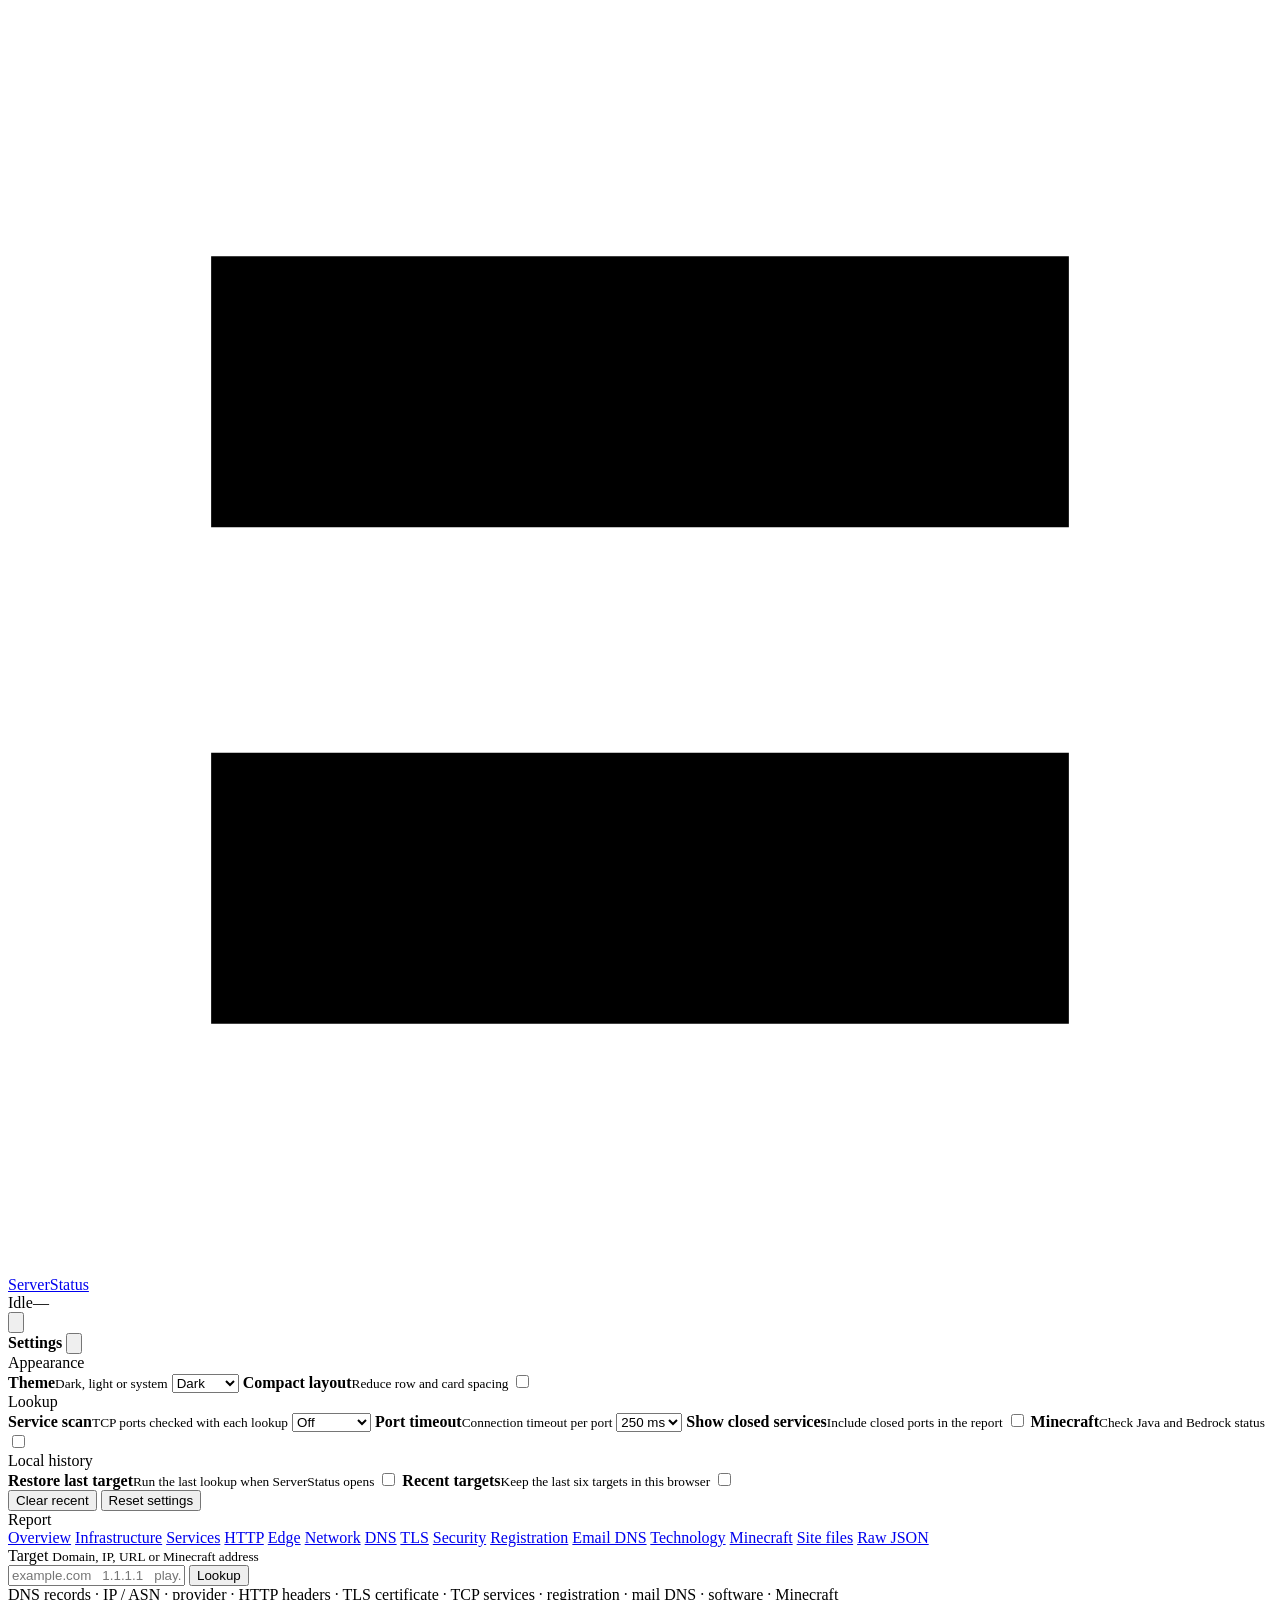
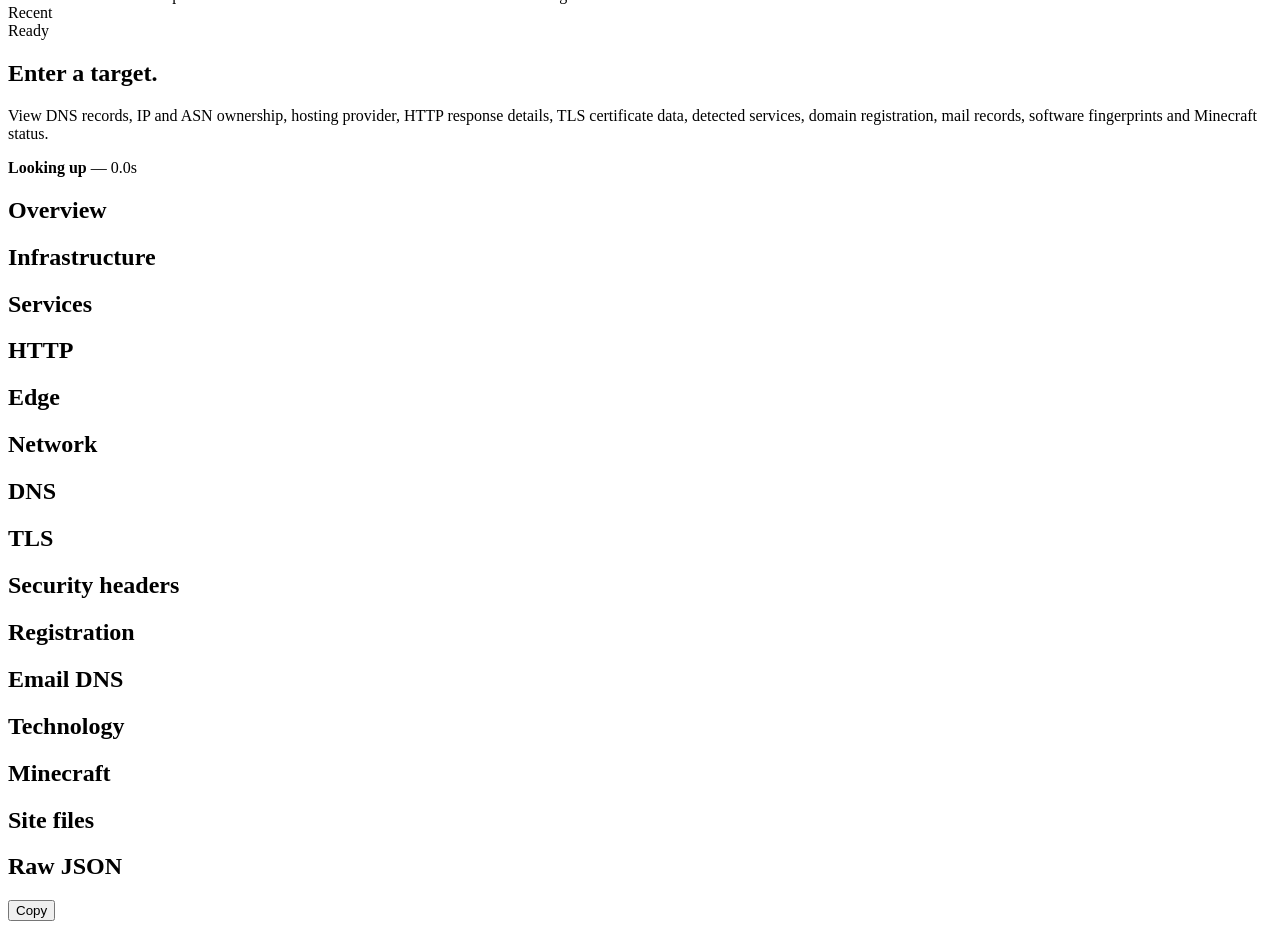
==== public/index.html @ 7b6f2c91 "Add files via upload" ====
<!doctype html>
<html lang="en">
<head>
  <meta charset="utf-8">
  <meta name="viewport" content="width=device-width,initial-scale=1">
  <meta name="theme-color" content="#090a0c">
  <title>ServerStatus</title>
  <meta name="description" content="Server and website lookup for DNS, HTTP, TLS, hosting, network, services, registration and Minecraft status.">
  <script>
    try {
      const raw = localStorage.getItem('serverstatus-settings') || localStorage.getItem('serverinfo-settings') || '{}'
      const saved = JSON.parse(raw)
      const theme = saved.theme || 'dark'
      const resolved = theme === 'system' ? (matchMedia('(prefers-color-scheme: light)').matches ? 'light' : 'dark') : theme
      document.documentElement.dataset.theme = resolved
      document.documentElement.dataset.themeChoice = theme
      if (saved.compact) document.documentElement.dataset.compact = 'true'
    } catch {
      document.documentElement.dataset.theme = 'dark'
    }
  </script>
  <link rel="icon" href="/favicon.svg?v=4" type="image/svg+xml">
  <link rel="stylesheet" href="/styles.css?v=4">
</head>
<body>
  <header class="topbar">
    <a class="brand" href="/" aria-label="ServerStatus home">
      <svg class="brandicon" viewBox="0 0 28 28" aria-hidden="true">
        <path d="M4.5 5.5h19v6h-19zM4.5 16.5h19v6h-19z"/>
        <path class="brandaccent" d="M7.5 8.5h2M7.5 19.5h2M18 8.5h2.5M18 19.5h2.5"/>
      </svg>
      <span class="brandname">ServerStatus</span>
    </a>
    <div class="topactions">
      <div class="topmeta"><span id="runState">Idle</span><span id="runTime">—</span></div>
      <button class="iconbutton" id="settingsButton" type="button" aria-label="Settings" title="Settings">
        <svg viewBox="0 0 24 24" aria-hidden="true"><path d="M9.7 2.8h4.6l.5 2.1c.5.2 1 .5 1.4.8l2-.7 2.3 4-1.6 1.4c0 .3.1.6.1.9s0 .6-.1.9l1.6 1.4-2.3 4-2-.7c-.4.3-.9.6-1.4.8l-.5 2.1H9.7l-.5-2.1c-.5-.2-1-.5-1.4-.8l-2 .7-2.3-4 1.6-1.4a7 7 0 0 1 0-1.8L3.5 9l2.3-4 2 .7c.4-.3.9-.6 1.4-.8l.5-2.1ZM12 8.1a3.9 3.9 0 1 0 0 7.8 3.9 3.9 0 0 0 0-7.8Z"/></svg>
      </button>
    </div>
  </header>

  <div class="settingsbackdrop hidden" id="settingsBackdrop"></div>
  <aside class="settingspanel" id="settingsPanel" aria-hidden="true">
    <div class="settingshead">
      <b>Settings</b>
      <button class="iconbutton quiet" id="settingsClose" type="button" aria-label="Close settings">
        <svg viewBox="0 0 24 24" aria-hidden="true"><path d="m6.7 5.3 5.3 5.3 5.3-5.3 1.4 1.4-5.3 5.3 5.3 5.3-1.4 1.4-5.3-5.3-5.3 5.3-1.4-1.4 5.3-5.3-5.3-5.3 1.4-1.4Z"/></svg>
      </button>
    </div>
    <div class="settingsbody">
      <div class="settingsgroup">Appearance</div>
      <label class="settingrow">
        <span><b>Theme</b><small>Dark, light or system</small></span>
        <select id="settingTheme">
          <option value="dark">Dark</option>
          <option value="light">Light</option>
          <option value="system">System</option>
        </select>
      </label>
      <label class="settingrow switchrow">
        <span><b>Compact layout</b><small>Reduce row and card spacing</small></span>
        <input id="settingCompact" type="checkbox">
      </label>

      <div class="settingsgroup">Lookup</div>
      <label class="settingrow">
        <span><b>Service scan</b><small>TCP ports checked with each lookup</small></span>
        <select id="settingScanMode">
          <option value="off">Off</option>
          <option value="common">Common</option>
          <option value="extended">Extended</option>
        </select>
      </label>
      <label class="settingrow">
        <span><b>Port timeout</b><small>Connection timeout per port</small></span>
        <select id="settingScanTimeout">
          <option value="250">250 ms</option>
          <option value="500">500 ms</option>
          <option value="900">900 ms</option>
        </select>
      </label>
      <label class="settingrow switchrow">
        <span><b>Show closed services</b><small>Include closed ports in the report</small></span>
        <input id="settingShowClosed" type="checkbox">
      </label>
      <label class="settingrow switchrow">
        <span><b>Minecraft</b><small>Check Java and Bedrock status</small></span>
        <input id="settingMinecraft" type="checkbox">
      </label>

      <div class="settingsgroup">Local history</div>
      <label class="settingrow switchrow">
        <span><b>Restore last target</b><small>Run the last lookup when ServerStatus opens</small></span>
        <input id="settingRestoreLast" type="checkbox">
      </label>
      <label class="settingrow switchrow">
        <span><b>Recent targets</b><small>Keep the last six targets in this browser</small></span>
        <input id="settingRecent" type="checkbox">
      </label>
      <div class="settingsbuttons">
        <button id="settingsClearRecent" type="button">Clear recent</button>
        <button id="settingsReset" type="button">Reset settings</button>
      </div>
    </div>
  </aside>

  <main class="shell">
    <aside class="rail" id="rail">
      <div class="railtitle">Report</div>
      <a href="#overview" class="active">Overview</a>
      <a href="#infrastructure">Infrastructure</a>
      <a href="#services">Services</a>
      <a href="#http">HTTP</a>
      <a href="#edge">Edge</a>
      <a href="#network">Network</a>
      <a href="#dns">DNS</a>
      <a href="#tls">TLS</a>
      <a href="#security">Security</a>
      <a href="#registration">Registration</a>
      <a href="#email">Email DNS</a>
      <a href="#technology">Technology</a>
      <a href="#minecraft">Minecraft</a>
      <a href="#files">Site files</a>
      <a href="#raw">Raw JSON</a>
    </aside>

    <section class="content">
      <section class="lookupbar">
        <div class="lookuplabel">
          <span>Target</span>
          <small>Domain, IP, URL or Minecraft address</small>
        </div>
        <form id="lookupForm" class="searchrow">
          <input id="targetInput" name="target" autocomplete="off" spellcheck="false" placeholder="example.com   1.1.1.1   play.example.net:25565" aria-label="Server target">
          <button type="submit" id="lookupButton">Lookup</button>
        </form>
        <div class="lookupdetails">DNS records · IP / ASN · provider · HTTP headers · TLS certificate · TCP services · registration · mail DNS · software · Minecraft</div>
      </section>

      <div id="recentBar" class="recentbar hidden">
        <span>Recent</span>
        <div id="recentTargets" class="recenttargets"></div>
      </div>

      <div id="errorBox" class="errorbox hidden"></div>
      <div id="emptyState" class="empty">
        <div class="emptycode">Ready</div>
        <h1>Enter a target.</h1>
        <p>View DNS records, IP and ASN ownership, hosting provider, HTTP response details, TLS certificate data, detected services, domain registration, mail records, software fingerprints and Minecraft status.</p>
      </div>
      <div id="loadingState" class="loading hidden">
        <div class="loaderline"><span></span></div>
        <div class="loadinggrid">
          <b>Looking up</b>
          <span id="loadingTarget">—</span>
          <span id="loadingElapsed">0.0s</span>
        </div>
      </div>

      <div id="results" class="hidden">
        <section id="overview" class="section">
          <div class="sectionhead"><h2>Overview</h2><span id="generatedAt"></span></div>
          <div id="overviewGrid" class="metricgrid"></div>
          <div id="overviewSignals" class="signalstrip"></div>
        </section>

        <section id="infrastructure" class="section"><div class="sectionhead"><h2>Infrastructure</h2></div><div id="infrastructureBody"></div></section>
        <section id="services" class="section"><div class="sectionhead"><h2>Services</h2></div><div id="servicesBody"></div></section>
        <section id="http" class="section"><div class="sectionhead"><h2>HTTP</h2></div><div id="httpBody"></div></section>
        <section id="edge" class="section"><div class="sectionhead"><h2>Edge</h2></div><div id="edgeBody"></div></section>
        <section id="network" class="section"><div class="sectionhead"><h2>Network</h2></div><div id="networkBody"></div></section>
        <section id="dns" class="section"><div class="sectionhead"><h2>DNS</h2></div><div id="dnsBody"></div></section>
        <section id="tls" class="section"><div class="sectionhead"><h2>TLS</h2></div><div id="tlsBody"></div></section>
        <section id="security" class="section"><div class="sectionhead"><h2>Security headers</h2></div><div id="securityBody"></div></section>
        <section id="registration" class="section"><div class="sectionhead"><h2>Registration</h2></div><div id="registrationBody"></div></section>
        <section id="email" class="section"><div class="sectionhead"><h2>Email DNS</h2></div><div id="emailBody"></div></section>
        <section id="technology" class="section"><div class="sectionhead"><h2>Technology</h2></div><div id="technologyBody"></div></section>
        <section id="minecraft" class="section"><div class="sectionhead"><h2>Minecraft</h2></div><div id="minecraftBody"></div></section>
        <section id="files" class="section"><div class="sectionhead"><h2>Site files</h2></div><div id="filesBody"></div></section>
        <section id="raw" class="section rawsection"><div class="sectionhead"><h2>Raw JSON</h2><button id="copyJson" type="button">Copy</button></div><pre id="rawJson"></pre></section>
      </div>
    </section>
  </main>

  <script src="/app.js?v=4"></script>
</body>
</html>
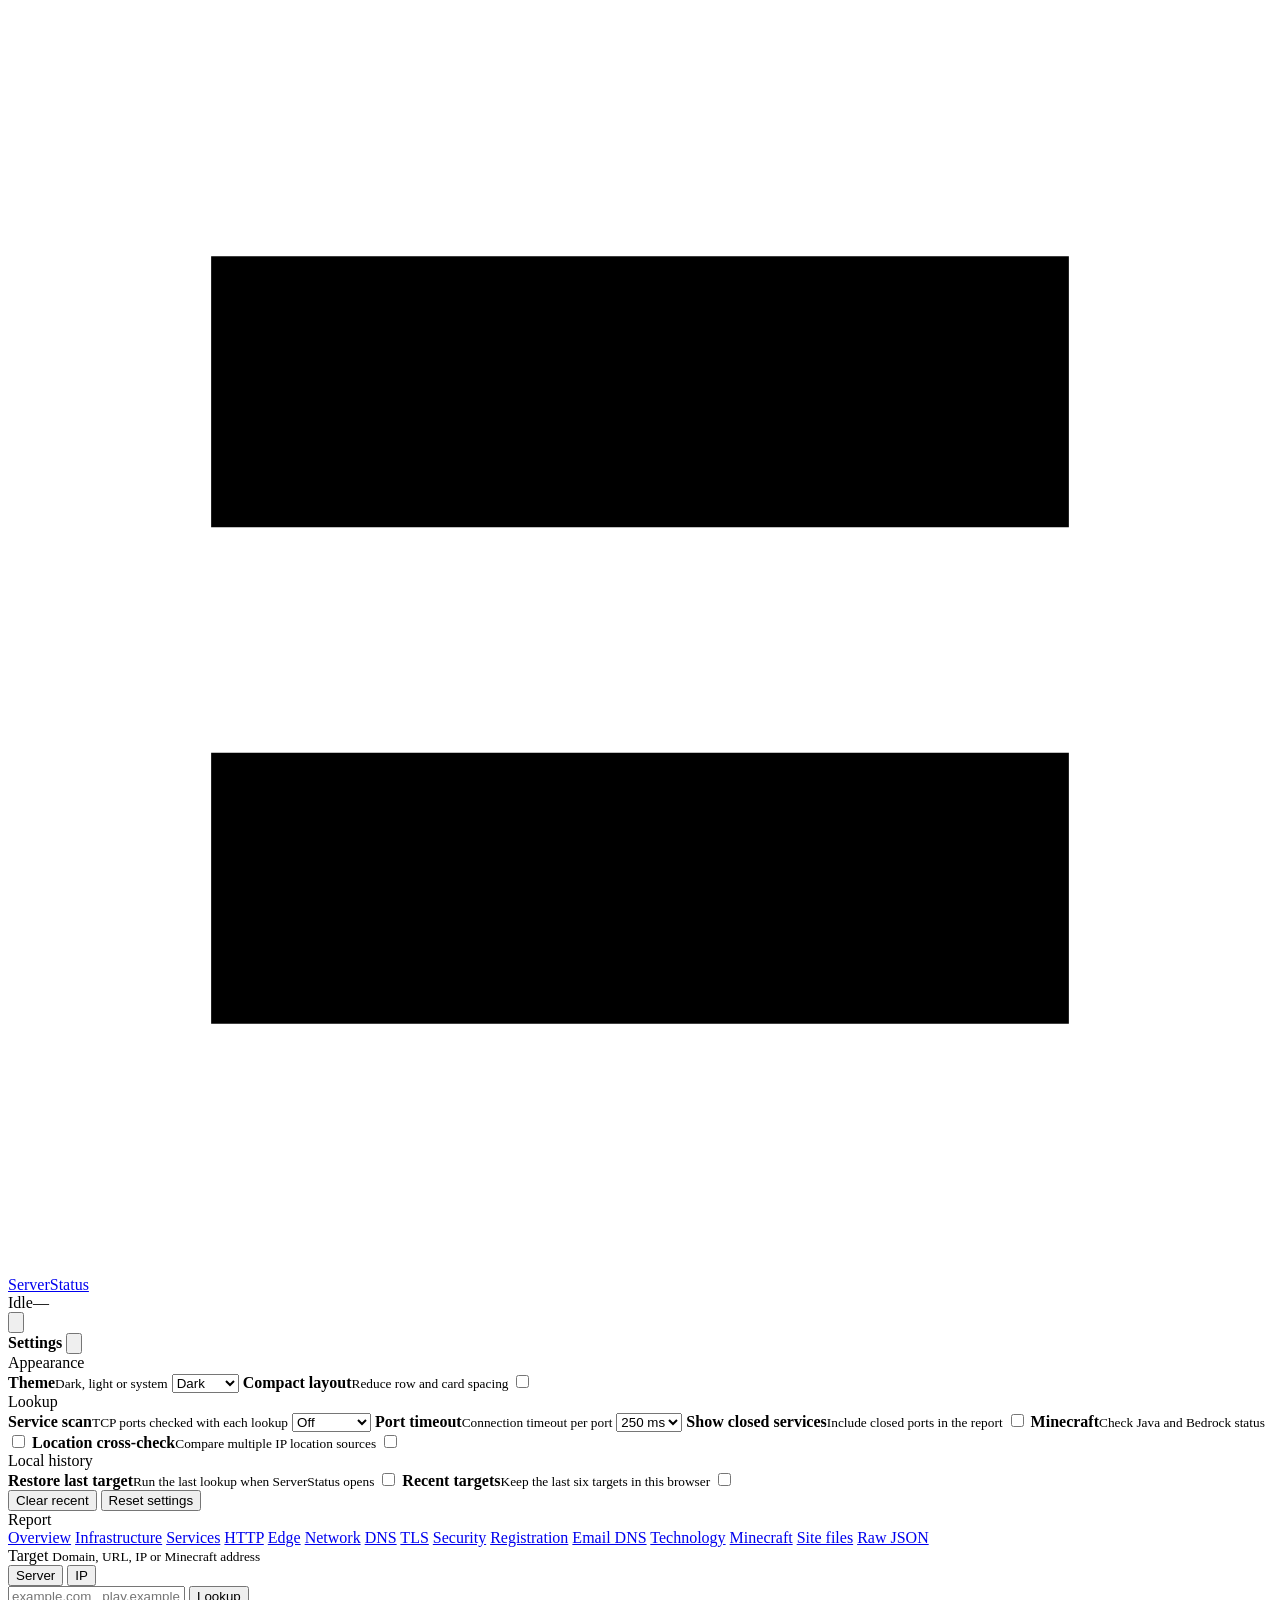
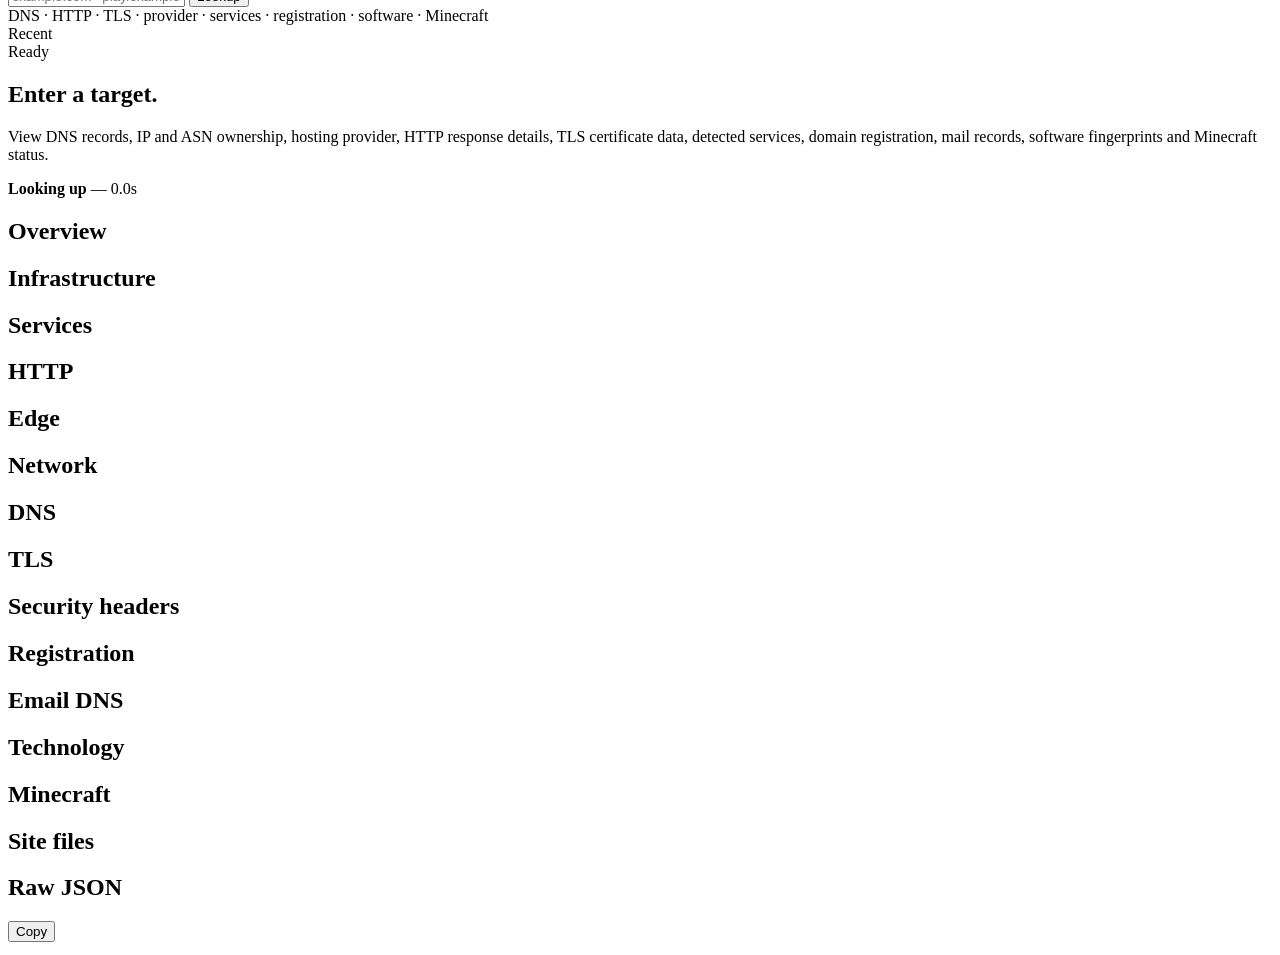
==== commit 4486e83f: "Update ServerStatus UI and lookup settings" ====
--- a/public/index.html
+++ b/public/index.html
@@ -19,8 +19,8 @@
       document.documentElement.dataset.theme = 'dark'
     }
   </script>
-  <link rel="icon" href="/favicon.svg?v=4" type="image/svg+xml">
-  <link rel="stylesheet" href="/styles.css?v=4">
+  <link rel="icon" href="/favicon.svg?v=6" type="image/svg+xml">
+  <link rel="stylesheet" href="/styles.css?v=6">
 </head>
 <body>
   <header class="topbar">
@@ -87,6 +87,10 @@
         <span><b>Minecraft</b><small>Check Java and Bedrock status</small></span>
         <input id="settingMinecraft" type="checkbox">
       </label>
+      <label class="settingrow switchrow">
+        <span><b>Location cross-check</b><small>Compare multiple IP location sources</small></span>
+        <input id="settingLocationCrossCheck" type="checkbox">
+      </label>
 
       <div class="settingsgroup">Local history</div>
       <label class="settingrow switchrow">
@@ -126,15 +130,21 @@
 
     <section class="content">
       <section class="lookupbar">
-        <div class="lookuplabel">
-          <span>Target</span>
-          <small>Domain, IP, URL or Minecraft address</small>
+        <div class="lookuphead">
+          <div class="lookuplabel">
+            <span>Target</span>
+            <small id="lookupHint">Domain, URL, IP or Minecraft address</small>
+          </div>
+          <div class="lookupmodes" role="group" aria-label="Lookup mode">
+            <button type="button" class="lookupmode active" data-mode="server">Server</button>
+            <button type="button" class="lookupmode" data-mode="ip">IP</button>
+          </div>
         </div>
         <form id="lookupForm" class="searchrow">
-          <input id="targetInput" name="target" autocomplete="off" spellcheck="false" placeholder="example.com   1.1.1.1   play.example.net:25565" aria-label="Server target">
+          <input id="targetInput" name="target" autocomplete="off" spellcheck="false" placeholder="example.com   play.example.net:25565" aria-label="Lookup target">
           <button type="submit" id="lookupButton">Lookup</button>
         </form>
-        <div class="lookupdetails">DNS records · IP / ASN · provider · HTTP headers · TLS certificate · TCP services · registration · mail DNS · software · Minecraft</div>
+        <div class="lookupdetails" id="lookupDetails">DNS · HTTP · TLS · provider · services · registration · software · Minecraft</div>
       </section>
 
       <div id="recentBar" class="recentbar hidden">
@@ -145,8 +155,8 @@
       <div id="errorBox" class="errorbox hidden"></div>
       <div id="emptyState" class="empty">
         <div class="emptycode">Ready</div>
-        <h1>Enter a target.</h1>
-        <p>View DNS records, IP and ASN ownership, hosting provider, HTTP response details, TLS certificate data, detected services, domain registration, mail records, software fingerprints and Minecraft status.</p>
+        <h1 id="emptyTitle">Enter a target.</h1>
+        <p id="emptyText">View DNS records, IP and ASN ownership, hosting provider, HTTP response details, TLS certificate data, detected services, domain registration, mail records, software fingerprints and Minecraft status.</p>
       </div>
       <div id="loadingState" class="loading hidden">
         <div class="loaderline"><span></span></div>
@@ -182,6 +192,6 @@
     </section>
   </main>
 
-  <script src="/app.js?v=4"></script>
+  <script src="/app.js?v=6"></script>
 </body>
 </html>
